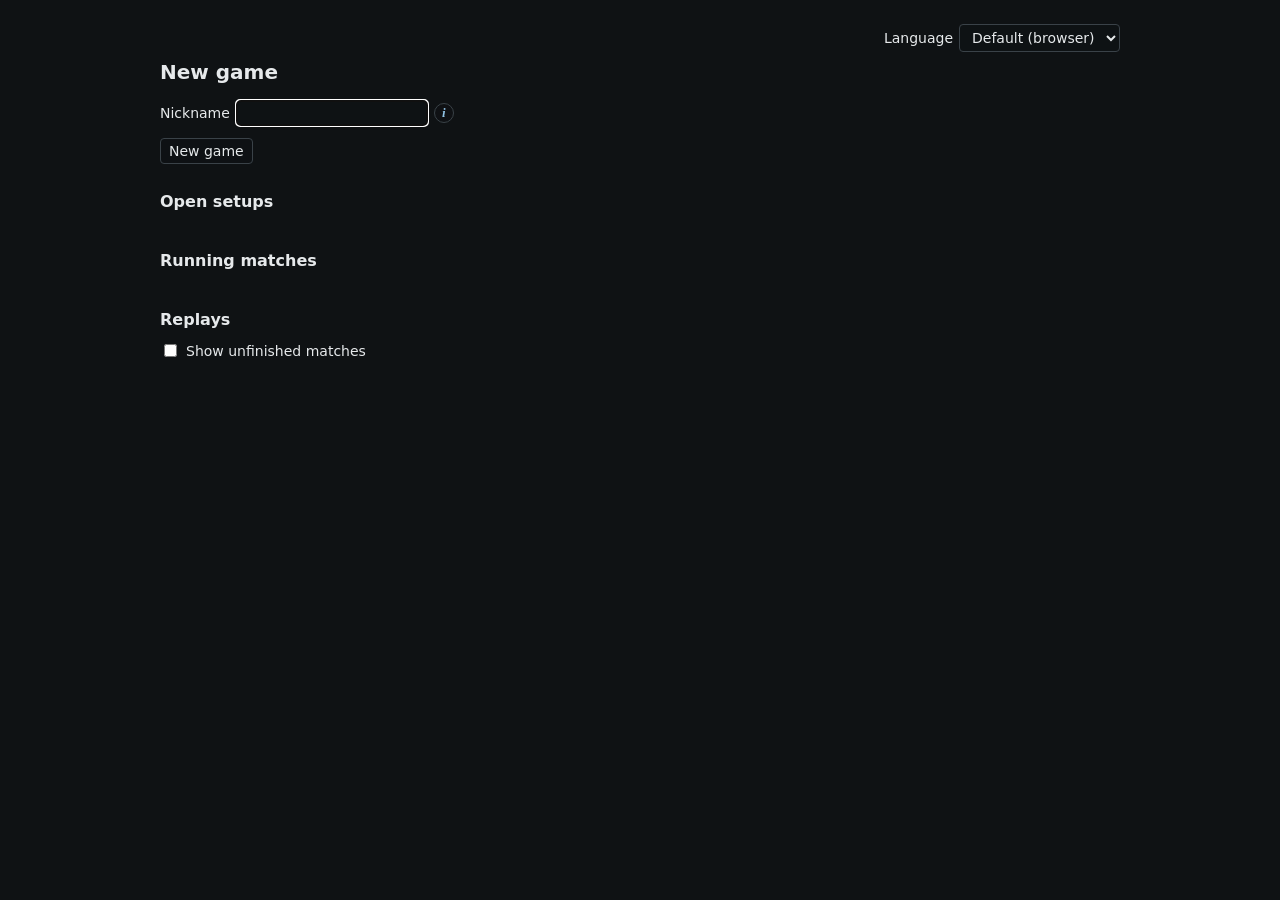
==== specula-web/lobby.html @ e6c545de "Add play funnel stats, a feedback form and an opt-in cookie notice /stats gets a playing block: setu" ====
<!doctype html>
<html>
<head>
<meta charset="utf-8">
<meta name="viewport" content="width=device-width, initial-scale=1">
<script src="/i18n.js"></script>
<script src="/nickname-hint.js"></script>
<link rel="stylesheet" href="/gui/session.css?v=SESSION">
<link rel="stylesheet" href="/player-colors.css">
<title data-i18n>Lobby</title>
<style>
html, body { margin: 0; min-height: 100%; background: #0f1214; color: #e6e9eb;
  font: 14px system-ui, sans-serif; }
main { max-width: 960px; margin: 0 auto; padding: 24px 16px; }
h1 { font-size: 20px; font-weight: 600; margin: 0 0 16px; }
label { display: inline-flex; align-items: center; gap: 6px; }
select, button, input[type=text] { font: inherit; color: #e6e9eb; background: rgba(15, 18, 20, 0.85);
  border: 1px solid #3a4248; border-radius: 4px; padding: 4px 8px; }
button { cursor: pointer; }
:disabled { opacity: 0.5; }
.row { display: flex; flex-wrap: wrap; align-items: center; gap: 8px 12px; margin: 0 0 12px; }
#status, #error, #stopping { margin: 0 0 16px; }
#status[hidden], #error[hidden], #stopping[hidden] { display: none; }
#error { color: #e8a0a0; }
.nickname-hint { display: inline-flex; align-items: center; gap: 6px; }
.hint-icon { width: 20px; height: 20px; padding: 0; border: 1px solid #3a4248; border-radius: 50%;
  background: rgba(15, 18, 20, 0.85); color: #8fc1e3; font: italic 700 13px/18px serif; cursor: help; }
.hint-icon:hover, .hint-icon[aria-expanded=true] { border-color: #8fc1e3; }
.hint-tip { position: fixed; z-index: 1; max-width: min(320px, calc(100vw - 16px)); box-sizing: border-box;
  padding: 6px 10px; background: #1b2024; border: 1px solid #3a4248; border-radius: 4px; }
.hint-tip[hidden] { display: none; }
a { color: #8fc1e3; }
form { max-width: 640px; }
h2 { font-size: 16px; font-weight: 600; margin: 28px 0 12px; }
.cards { display: grid; grid-template-columns: repeat(auto-fill, minmax(260px, 1fr)); gap: 12px; }
.card { display: flex; flex-direction: column; gap: 4px; padding: 8px; border: 1px solid #3a4248;
  border-radius: 4px; background: #14181b; min-width: 0; }
.card p { margin: 0; overflow-wrap: anywhere; }
.thumb { position: relative; aspect-ratio: 1; background-color: #0b0d0f; background-size: cover;
  background-position: center; border-radius: 2px; margin-bottom: 4px; }
.thumb img { position: absolute; inset: 0; width: 100%; height: 100%; display: block; }
.badge { align-self: flex-start; padding: 0 6px; border: 1px solid #3a4248; border-radius: 8px; font-size: 12px; color: #b8c0c5; }
.card a.go { margin-top: 4px; align-self: flex-start; padding: 4px 8px; border: 1px solid #3a4248;
  border-radius: 4px; text-decoration: none; }
.lang { text-align: right; margin: 0 0 8px; }

.empty { color: #8a949a; margin: 0; }
#more { margin-top: 12px; }
#more[hidden] { display: none; }
</style>
</head>
<body>
<main>
<p class="lang"><label data-i18n>Language <select id="language"><option value="">Default (browser)</option></select></label></p>
<h1 data-i18n>New game</h1>
<p id="stopping" hidden data-i18n>The server is shutting down. No new game can start; games in progress play on to their end.</p>
<p id="status" hidden>
<span data-i18n>A game is in progress.</span>
<a id="watch" href="/" data-i18n>Watch it</a>
<a id="back" href="/" hidden data-i18n>Back to your game</a>
</p>
<form id="setup">
<div class="row">
<span class="nickname-hint"><label><span data-i18n>Nickname</span> <input id="nickname" name="nickname" type="text" required minlength="3" maxlength="20" pattern="(?=.*[A-Za-z])[A-Za-z0-9._\-]+" autocomplete="nickname" spellcheck="false" aria-describedby="nickname-rule"></label><button class="hint-icon" type="button" aria-label="3 to 20 letters, digits, dots, hyphens or underscores, with at least one letter." aria-controls="nickname-rule" aria-expanded="false" data-i18n-attrs="aria-label">i</button><span id="nickname-rule" class="hint-tip" role="tooltip" hidden data-i18n>3 to 20 letters, digits, dots, hyphens or underscores, with at least one letter.</span></span>
</div>
<p id="error" hidden></p>
<button id="start" type="submit" data-i18n>New game</button>
</form>
<h2 data-i18n>Open setups</h2>
<div id="setups" class="cards"></div>
<h2 data-i18n>Running matches</h2>
<div id="running" class="cards"></div>
<h2 data-i18n>Replays</h2>
<p class="row"><label><input id="unfinished" type="checkbox"> <span data-i18n>Show unfinished matches</span></label></p>
<div id="replays" class="cards"></div>
<button id="more" type="button" hidden data-i18n>Show more</button>
</main>
<script>
const T = (text) => window.speculaT(text);

const form = document.getElementById("setup");
const error = document.getElementById("error");
const nickname = document.getElementById("nickname");
// Kept from the last game, and asked for only when there is none (D10).
const NICKNAME_KEY = "specula.nickname";
// The host's last settings, which the server applies to a new setup (D34).
const SETTINGS_KEY = "specula.matchsettings";
try { nickname.value = localStorage.getItem(NICKNAME_KEY) ?? ""; } catch {}
if (!nickname.value) nickname.focus();
let setup = null;

const showStatus = () => {
  document.getElementById("stopping").hidden = !setup.stopping;
  document.getElementById("status").hidden = !setup.running;
  const watch = document.getElementById("watch");
  if (setup.latest) watch.href = "/g/" + setup.latest;
  watch.hidden = setup.mine || !setup.latest;
  const back = document.getElementById("back");
  if (setup.match) back.href = "/g/" + setup.match;
  back.hidden = !setup.mine;
  // Someone else's game is not this visitor's to end.
  document.getElementById("start").disabled = (setup.running && !setup.mine) || setup.stopping;
};

// Opens a setup, which the page then goes to (D13).
form.addEventListener("submit", async (event) => {
  event.preventDefault();
  error.hidden = true;
  const body = new URLSearchParams(new FormData(form));
  try {
    const stored = localStorage.getItem(SETTINGS_KEY);
    // Rocket's 32 KiB form limit counts the encoded body, and an over-long
    // field would fail the whole request.
    if (typeof stored === "string" && stored && encodeURIComponent(stored).length < 30000) body.append("settings", stored);
  } catch {}
  const response = await fetch("/new", { method: "POST", body }).catch(() => null);
  if (response?.ok) {
    try { localStorage.setItem(NICKNAME_KEY, nickname.value); } catch {}
    location.href = "/g/" + (await response.text());
    return;
  }
  const reason = response ? await response.text() : "";
  if (reason === "bad nickname") window.speculaNicknameHint(nickname);
  error.textContent = T("Cannot start the game: %(error)s").replace("%(error)s", T(reason));
  error.hidden = false;
});

(async () => {
  setup = await (await fetch("/new")).json();
  showStatus();
})();

// The lists (D59), from the same JSON every five seconds.
const REFRESH_MS = 5000;
// The server draws a thumbnail every ten seconds of game time.
const THUMB_MS = 15000;
const PAGE = 20;
let replayCount = PAGE;
// Matches that ended with no result are mostly ones nobody played.
const UNFINISHED_KEY = "specula.lobby.unfinished";
const unfinished = document.getElementById("unfinished");
try { unfinished.checked = localStorage.getItem(UNFINISHED_KEY) === "1"; } catch {}
let lobby = null;

const fill = (text, values) => {
  let out = T(text);
  for (const [name, value] of Object.entries(values)) out = out.replace("%(" + name + ")s", () => value);
  return out;
};
// What the host lets observers see, and how far behind (D56, D57).
const observerLine = (mode, delay) => {
  if (!mode) return null;
  const what = T({
    everything: "see everything",
    explored: "only explored areas",
    none: "none until the end",
  }[mode] ?? "see everything");
  if (mode === "none") return fill("Observers: %(mode)s", { mode: what });
  const behind = delay ? fill("%(seconds)s seconds behind", { seconds: delay }) : T("no delay");
  return fill("Observers: %(mode)s, %(delay)s", { mode: what, delay: behind });
};
const clock = (seconds) => {
  const h = Math.floor(seconds / 3600);
  const m = Math.floor((seconds % 3600) / 60);
  const s = seconds % 60;
  const two = (n) => String(n).padStart(2, "0");
  return h ? h + ":" + two(m) + ":" + two(s) : m + ":" + two(s);
};
const civName = (code) => (code && window.speculaCivName ? window.speculaCivName(code) : code);
const line = (card, text) => {
  if (text == null) return null;
  const p = document.createElement("p");
  p.textContent = text;
  card.append(p);
  return p;
};
// Computer players are only counted: their names are the engine's picks and
// tell nothing, and a game of many bots made the card very tall.
const players = (card, list) => {
  const p = document.createElement("p");
  p.append(T("Players:"));
  const humans = list.filter((player) => !player.ai);
  const bots = list.length - humans.length;
  humans.forEach((player, index) => {
    p.append(index ? ", " : " ");
    const span = document.createElement("span");
    span.textContent = player.civ ? player.name + " (" + civName(player.civ) + ")" : player.name;
    if (player.color) span.style.color = player.color;
    p.append(span);
  });
  if (bots) {
    p.append(" ");
    p.append(fill(humans.length ? "+ %(count)s AI" : "%(count)s AI", { count: bots }));
  }
  card.append(p);
};
const mapName = (map) => (map ? T(map) : T("Unknown map"));
// The map's stock preview, which the thumbnail covers and which stays when
// the server has no thumbnail yet.
const preview = (preview) => {
  const thumb = document.createElement("div");
  thumb.className = "thumb";
  const stem = (preview ?? "").replace(/\.[^.]*$/, "").replace(/[^A-Za-z0-9_-]/g, "");
  thumb.style.backgroundImage = "var(--gui-mappreview-" + (stem || "nopreview") + ", var(--gui-mappreview-nopreview))";
  return thumb;
};
// A match stored before the preview was recorded: the map's name is its
// preview's file name in most cases, and the stock one shows when not.
const guessPreview = (map) => (map ?? "").toLowerCase().replace(/[^a-z0-9]+/g, "_").replace(/^_+|_+$/g, "");
const badge = (card, text) => {
  const span = document.createElement("span");
  span.className = "badge";
  span.textContent = text;
  card.append(span);
};
const link = (card, id, text, query) => {
  const a = document.createElement("a");
  a.className = "go";
  a.href = "/g/" + id + (query ?? "");
  a.textContent = text;
  card.append(a);
};
const card = () => {
  const el = document.createElement("div");
  el.className = "card";
  return el;
};
const empty = (text) => {
  const p = document.createElement("p");
  p.className = "empty";
  p.textContent = T(text);
  return p;
};

const render = () => {
  if (!lobby) return;
  const setups = document.getElementById("setups");
  setups.replaceChildren(...lobby.setups.map((entry) => {
    const el = card();
    el.append(preview(entry.preview));
    badge(el, T("Setup"));
    line(el, fill("Map: %(name)s", { name: mapName(entry.map) }));
    line(el, fill("Host: %(name)s", { name: entry.host }));
    line(el, fill("Seated: %(seated)s of %(max)s", { seated: entry.seated, max: entry.max }));
    line(el, observerLine(entry.observers_mode, entry.observers_delay));
    link(el, entry.id, T("Join"));
    return el;
  }));
  if (!lobby.setups.length) setups.append(empty("Nobody is hosting a setup."));

  const running = document.getElementById("running");
  const stamp = Math.floor(Date.now() / THUMB_MS);
  running.replaceChildren(...lobby.running.map((entry) => {
    const el = card();
    const thumb = preview(entry.preview);
    const image = document.createElement("img");
    image.alt = "";
    image.src = "/g/" + entry.id + "/thumb?c=" + stamp;
    // No thumbnail yet, or the observer mode hides it: the stock preview shows.
    image.addEventListener("error", () => image.remove());
    thumb.append(image);
    el.append(thumb);
    badge(el, T("Running"));
    line(el, fill("Map: %(name)s", { name: mapName(entry.map) }));
    line(el, fill("Host: %(name)s", { name: entry.host }));
    players(el, entry.players);
    line(el, fill("Time: %(time)s", { time: clock(entry.elapsed) }));
    line(el, observerLine(entry.observers_mode, entry.observers_delay));
    line(el, fill("Observers: %(count)s", { count: entry.observers }));
    link(el, entry.id, T("Watch"));
    return el;
  }));
  if (!lobby.running.length) running.append(empty("No match is running."));

  const replays = document.getElementById("replays");
  replays.replaceChildren(...lobby.replays.map((entry) => {
    const el = card();
    el.append(preview(entry.preview ?? guessPreview(entry.map)));
    badge(el, T("Replay"));
    line(el, fill("Map: %(name)s", { name: mapName(entry.map) }));
    if (entry.host) line(el, fill("Host: %(name)s", { name: entry.host }));
    if (entry.players.length) players(el, entry.players);
    line(el, fill("Length: %(time)s", { time: clock(entry.duration) }));
    line(el, new Date(entry.started).toLocaleString());
    link(el, entry.id, T("Watch"));
    if (entry.replay) {
      link(el, entry.id, T("Download replay"), "/replay.zip");
      el.lastChild.title = T("Unzip it into the replays folder of 0 A.D. 0.28.0.") +
        (entry.players.length > 8
          ? " " + T("Vanilla 0 A.D. shows at most 8 players in some screens.") : "");
    }
    return el;
  }));
  if (!lobby.replays.length) replays.append(empty("No stored matches."));
  document.getElementById("more").hidden = !lobby.more;
};

const refresh = async () => {
  if (document.hidden) return;
  try {
    const response = await fetch("/lobby.json?replays=" + replayCount + (unfinished.checked ? "&unfinished=true" : ""));
    if (response.ok) {
      lobby = await response.json();
      render();
    }
  } catch {}
};
document.getElementById("more").addEventListener("click", () => {
  replayCount += PAGE;
  refresh();
});
unfinished.addEventListener("change", () => {
  try { localStorage.setItem(UNFINISHED_KEY, unfinished.checked ? "1" : "0"); } catch {}
  replayCount = PAGE;
  refresh();
});
document.addEventListener("visibilitychange", refresh);
window.speculaOnLanguage(render);
refresh();
setInterval(refresh, REFRESH_MS);
</script>
<script type="module">
const glue = "/pkg/specula_web.js?v=GLUE";
const wasm = "/pkg/specula_web_bg.wasm?v=WASM";
const { default: init, lobby_main, lobby_civ_name } = await import(glue);
await init({ module_or_path: wasm });
window.speculaCivName = lobby_civ_name;
lobby_main();
</script>
<script src="/feedback.js" defer></script>
<script src="/cookie-notice.js" defer></script>
</body>
</html>
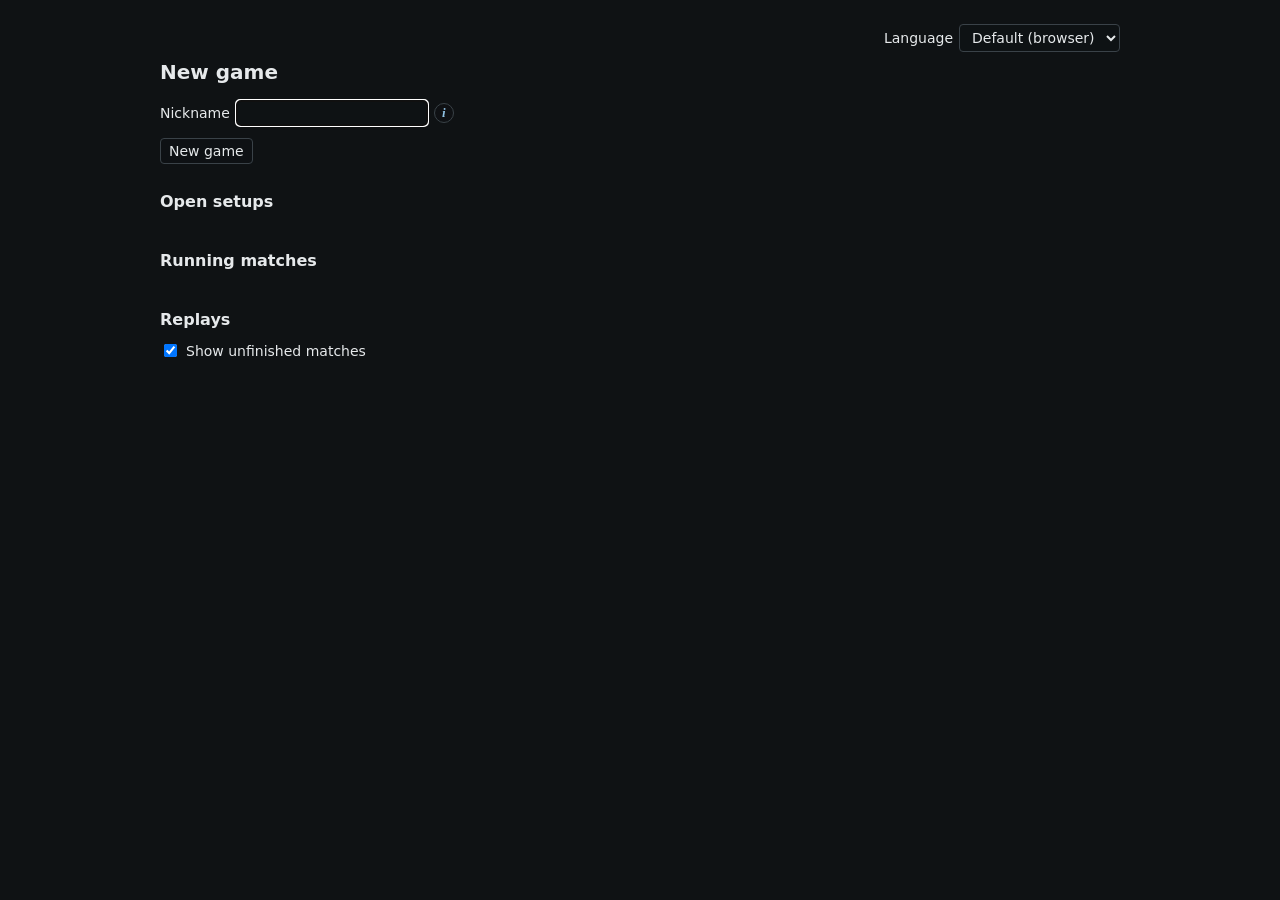
==== commit c4f65a3b: "Count a match as decided once the final capture arrives, and show unfinished matches by default The " ====
--- a/specula-web/lobby.html
+++ b/specula-web/lobby.html
@@ -139,7 +139,10 @@
 // Matches that ended with no result are mostly ones nobody played.
 const UNFINISHED_KEY = "specula.lobby.unfinished";
 const unfinished = document.getElementById("unfinished");
-try { unfinished.checked = localStorage.getItem(UNFINISHED_KEY) === "1"; } catch {}
+// On unless the visitor turned it off, so a game one left before its result
+// still shows.
+unfinished.checked = true;
+try { unfinished.checked = localStorage.getItem(UNFINISHED_KEY) !== "0"; } catch {}
 let lobby = null;
 
 const fill = (text, values) => {
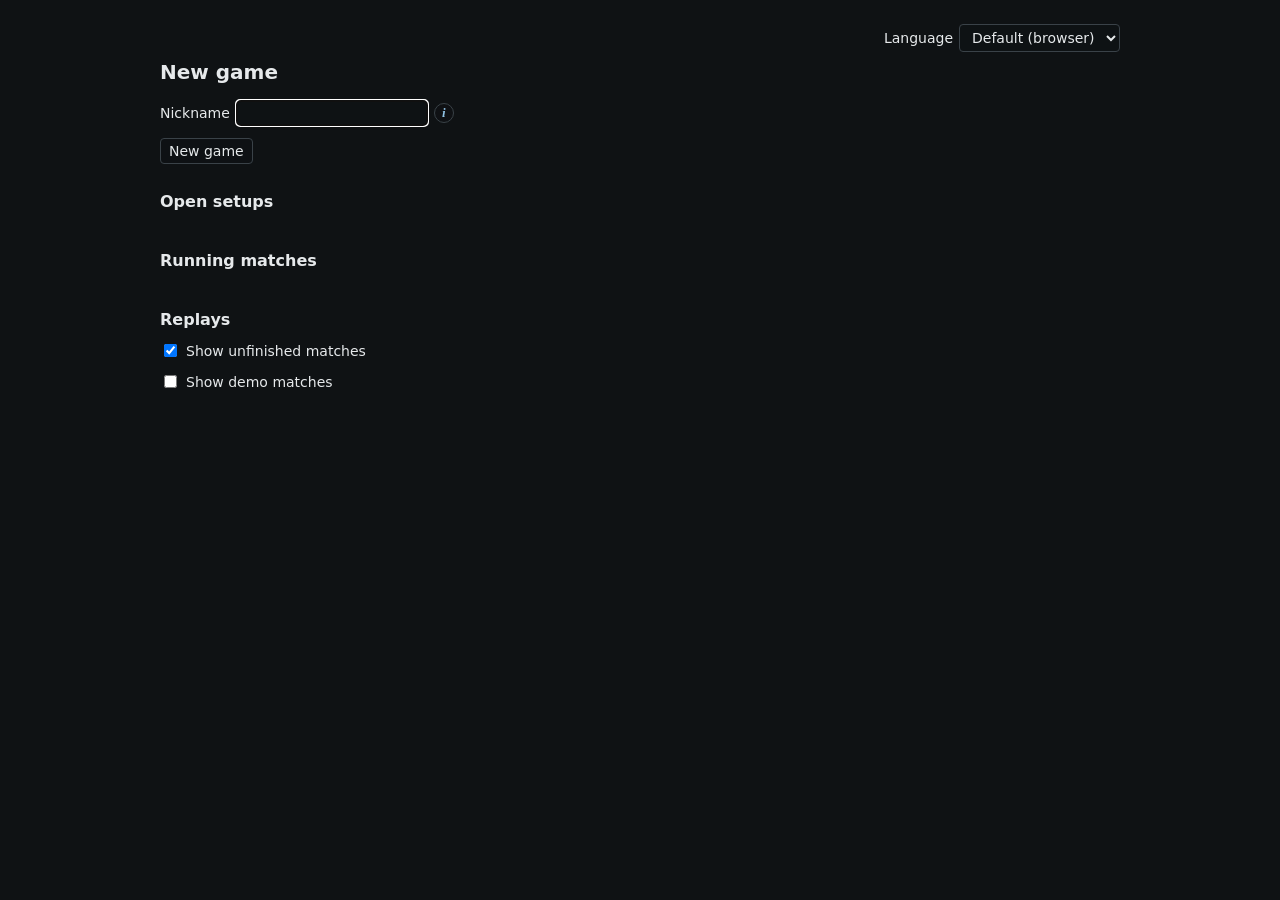
==== commit f9e5b5dd: "Add --demo: a reserved slot that plays random AI-only matches --demo keeps the last slot running bac" ====
--- a/specula-web/lobby.html
+++ b/specula-web/lobby.html
@@ -72,6 +72,7 @@
 <div id="running" class="cards"></div>
 <h2 data-i18n>Replays</h2>
 <p class="row"><label><input id="unfinished" type="checkbox"> <span data-i18n>Show unfinished matches</span></label></p>
+<p class="row"><label><input id="demo" type="checkbox"> <span data-i18n>Show demo matches</span></label></p>
 <div id="replays" class="cards"></div>
 <button id="more" type="button" hidden data-i18n>Show more</button>
 </main>
@@ -143,6 +144,10 @@
 // still shows.
 unfinished.checked = true;
 try { unfinished.checked = localStorage.getItem(UNFINISHED_KEY) !== "0"; } catch {}
+// The server's own matches, which are many and not what a visitor came for.
+const DEMO_KEY = "specula.lobby.demo";
+const demo = document.getElementById("demo");
+try { demo.checked = localStorage.getItem(DEMO_KEY) === "1"; } catch {}
 let lobby = null;
 
 const fill = (text, values) => {
@@ -264,6 +269,7 @@
     thumb.append(image);
     el.append(thumb);
     badge(el, T("Running"));
+    if (entry.demo) badge(el, T("Demo"));
     line(el, fill("Map: %(name)s", { name: mapName(entry.map) }));
     line(el, fill("Host: %(name)s", { name: entry.host }));
     players(el, entry.players);
@@ -280,6 +286,7 @@
     const el = card();
     el.append(preview(entry.preview ?? guessPreview(entry.map)));
     badge(el, T("Replay"));
+    if (entry.demo) badge(el, T("Demo"));
     line(el, fill("Map: %(name)s", { name: mapName(entry.map) }));
     if (entry.host) line(el, fill("Host: %(name)s", { name: entry.host }));
     if (entry.players.length) players(el, entry.players);
@@ -301,7 +308,7 @@
 const refresh = async () => {
   if (document.hidden) return;
   try {
-    const response = await fetch("/lobby.json?replays=" + replayCount + (unfinished.checked ? "&unfinished=true" : ""));
+    const response = await fetch("/lobby.json?replays=" + replayCount + (unfinished.checked ? "&unfinished=true" : "") + (demo.checked ? "&demo=true" : ""));
     if (response.ok) {
       lobby = await response.json();
       render();
@@ -314,6 +321,11 @@
 });
 unfinished.addEventListener("change", () => {
   try { localStorage.setItem(UNFINISHED_KEY, unfinished.checked ? "1" : "0"); } catch {}
+  replayCount = PAGE;
+  refresh();
+});
+demo.addEventListener("change", () => {
+  try { localStorage.setItem(DEMO_KEY, demo.checked ? "1" : "0"); } catch {}
   replayCount = PAGE;
   refresh();
 });
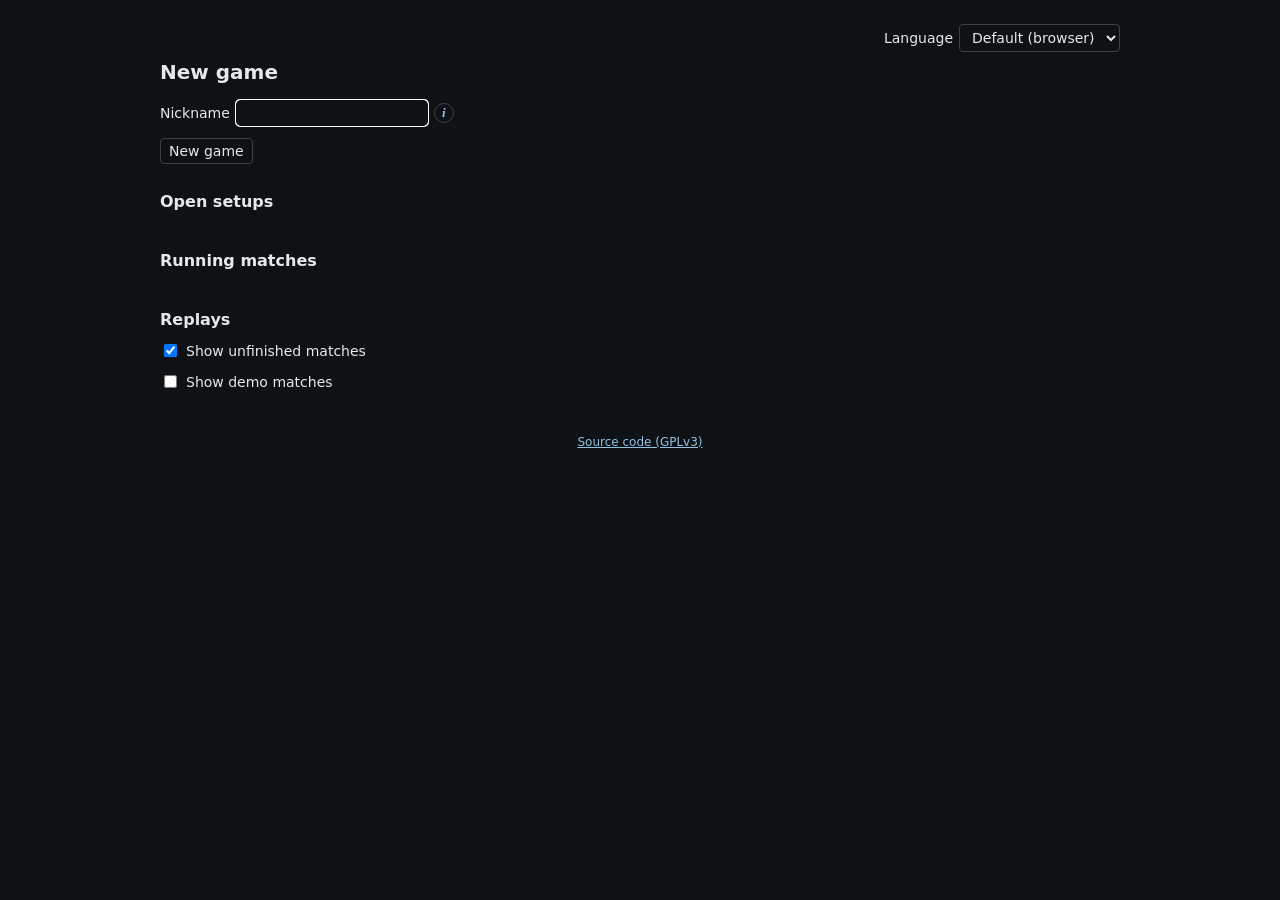
==== commit df9585ae: "Lobby: link the source code in a footer The browser downloads the GPLv3 client, so the site names wh" ====
--- a/specula-web/lobby.html
+++ b/specula-web/lobby.html
@@ -30,6 +30,8 @@
   padding: 6px 10px; background: #1b2024; border: 1px solid #3a4248; border-radius: 4px; }
 .hint-tip[hidden] { display: none; }
 a { color: #8fc1e3; }
+/* the bottom padding keeps the link clear of the fixed Feedback and cookie corners */
+footer { max-width: 960px; margin: 0 auto; padding: 8px 16px 56px; color: #8a949b; font-size: 12px; text-align: center; }
 form { max-width: 640px; }
 h2 { font-size: 16px; font-weight: 600; margin: 28px 0 12px; }
 .cards { display: grid; grid-template-columns: repeat(auto-fill, minmax(260px, 1fr)); gap: 12px; }
@@ -76,6 +78,7 @@
 <div id="replays" class="cards"></div>
 <button id="more" type="button" hidden data-i18n>Show more</button>
 </main>
+<footer><a href="https://github.com/victorcrimea/specula" data-i18n>Source code (GPLv3)</a></footer>
 <script>
 const T = (text) => window.speculaT(text);
 
@@ -204,7 +207,8 @@
 };
 const mapName = (map) => (map ? T(map) : T("Unknown map"));
 // The map's stock preview, which the thumbnail covers and which stays when
-// the server has no thumbnail yet.
+// the server has no thumbnail yet. The stored value is the engine's path
+// ("cropped:...:dir/name.png"), so only the file name counts.
 const preview = (preview) => {
   const thumb = document.createElement("div");
   thumb.className = "thumb";
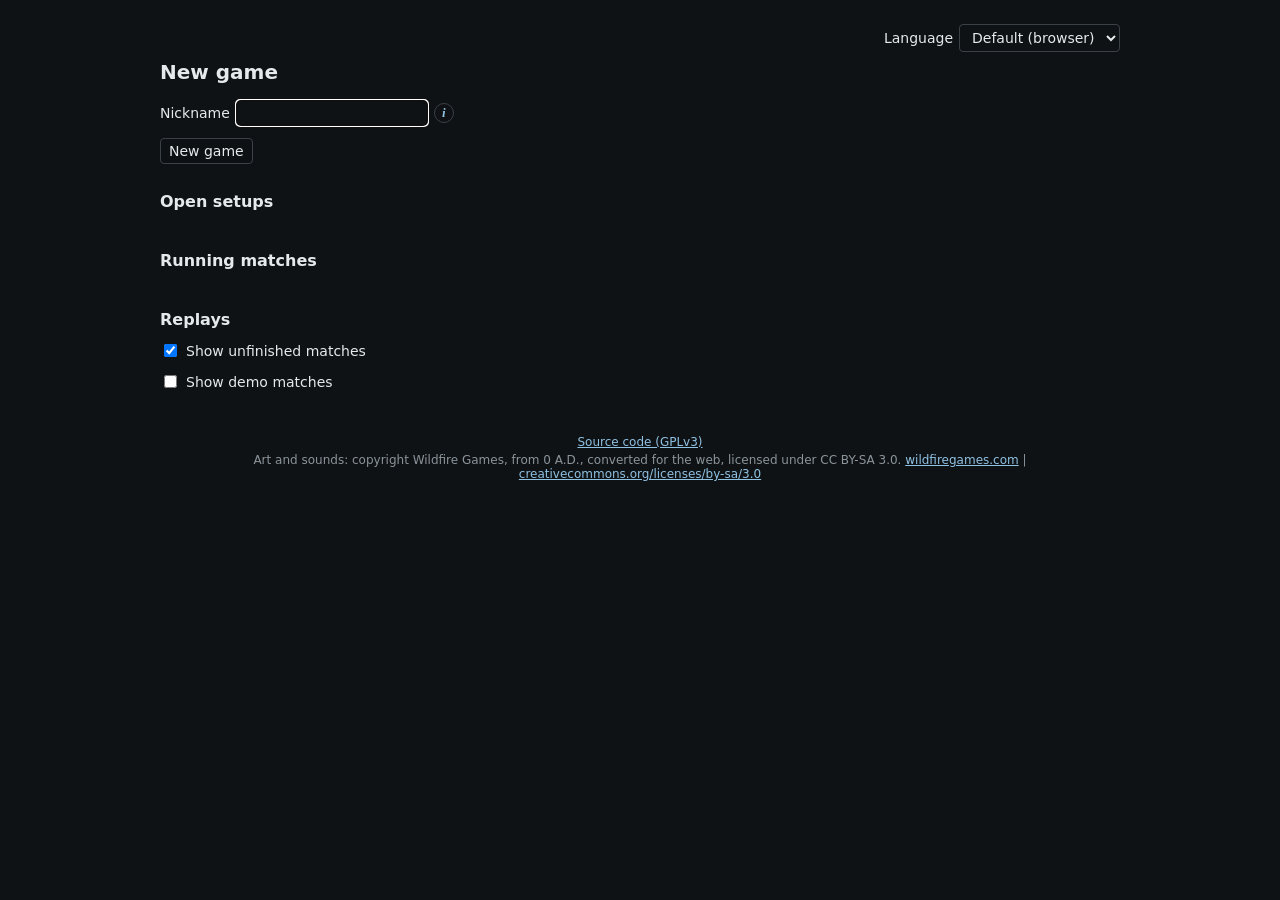
==== commit 20829f16: "Credit 0 A.D.'s art and ship the font licences The pages serve Wildfire Games' CC-BY-SA 3.0 art and " ====
--- a/specula-web/lobby.html
+++ b/specula-web/lobby.html
@@ -32,6 +32,7 @@
 a { color: #8fc1e3; }
 /* the bottom padding keeps the link clear of the fixed Feedback and cookie corners */
 footer { max-width: 960px; margin: 0 auto; padding: 8px 16px 56px; color: #8a949b; font-size: 12px; text-align: center; }
+footer p { margin: 4px 0 0; }
 form { max-width: 640px; }
 h2 { font-size: 16px; font-weight: 600; margin: 28px 0 12px; }
 .cards { display: grid; grid-template-columns: repeat(auto-fill, minmax(260px, 1fr)); gap: 12px; }
@@ -78,7 +79,12 @@
 <div id="replays" class="cards"></div>
 <button id="more" type="button" hidden data-i18n>Show more</button>
 </main>
-<footer><a href="https://github.com/victorcrimea/specula" data-i18n>Source code (GPLv3)</a></footer>
+<footer>
+<a href="https://github.com/victorcrimea/specula" data-i18n>Source code (GPLv3)</a>
+<p><span data-i18n>Art and sounds: copyright Wildfire Games, from 0 A.D., converted for the web, licensed under CC BY-SA 3.0.</span>
+<a href="https://www.wildfiregames.com/">wildfiregames.com</a> |
+<a href="https://creativecommons.org/licenses/by-sa/3.0/">creativecommons.org/licenses/by-sa/3.0</a></p>
+</footer>
 <script>
 const T = (text) => window.speculaT(text);
 
